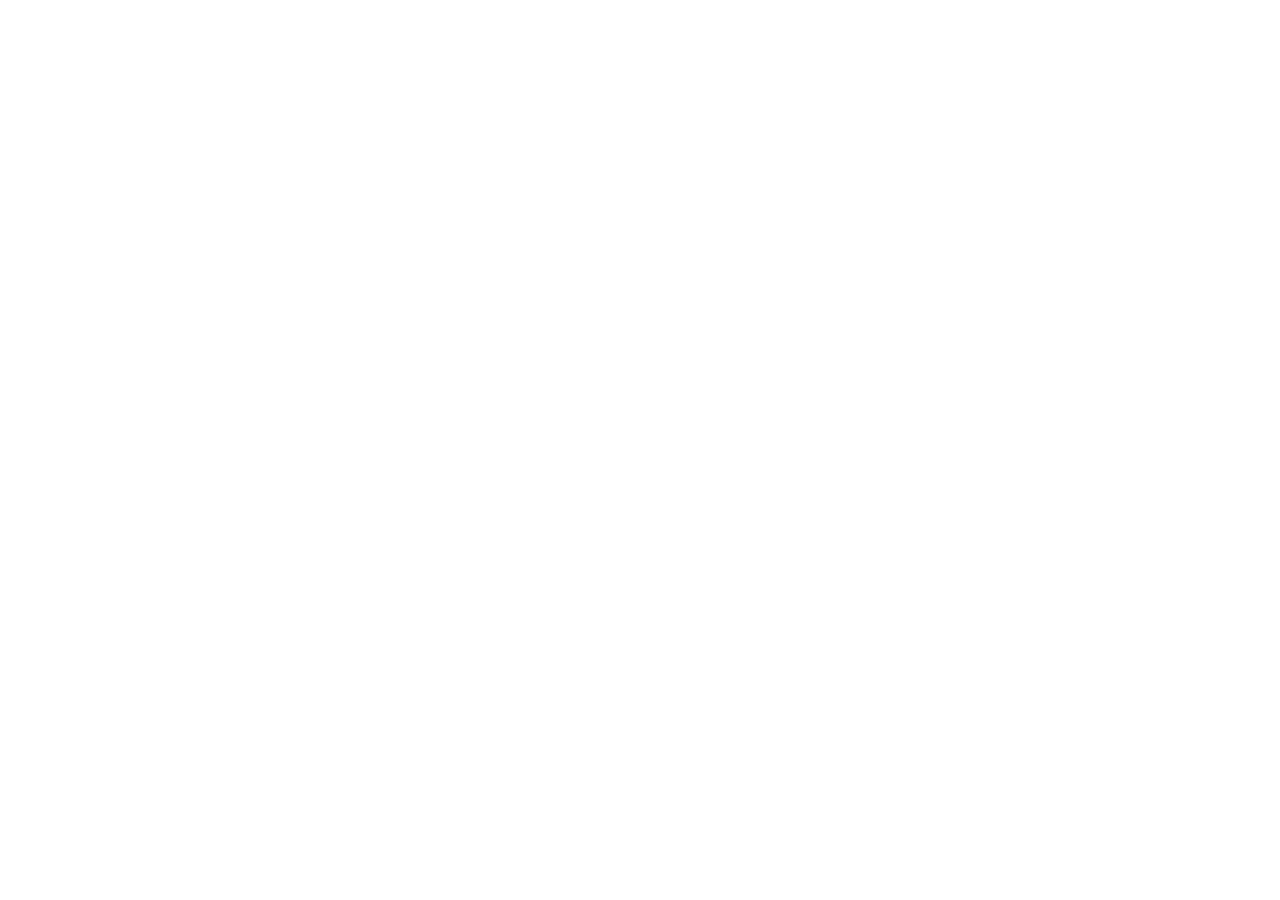
==== about.html @ 484c9b65 "Test" ====
<!DOCTYPE html>
<html lang="en">
<head>
    <meta charset="UTF-8">
    <meta name="viewport" content="width=device-width, initial-scale=1.0">
    <title>About</title>
</head>
<body>
    
</body>
</html>
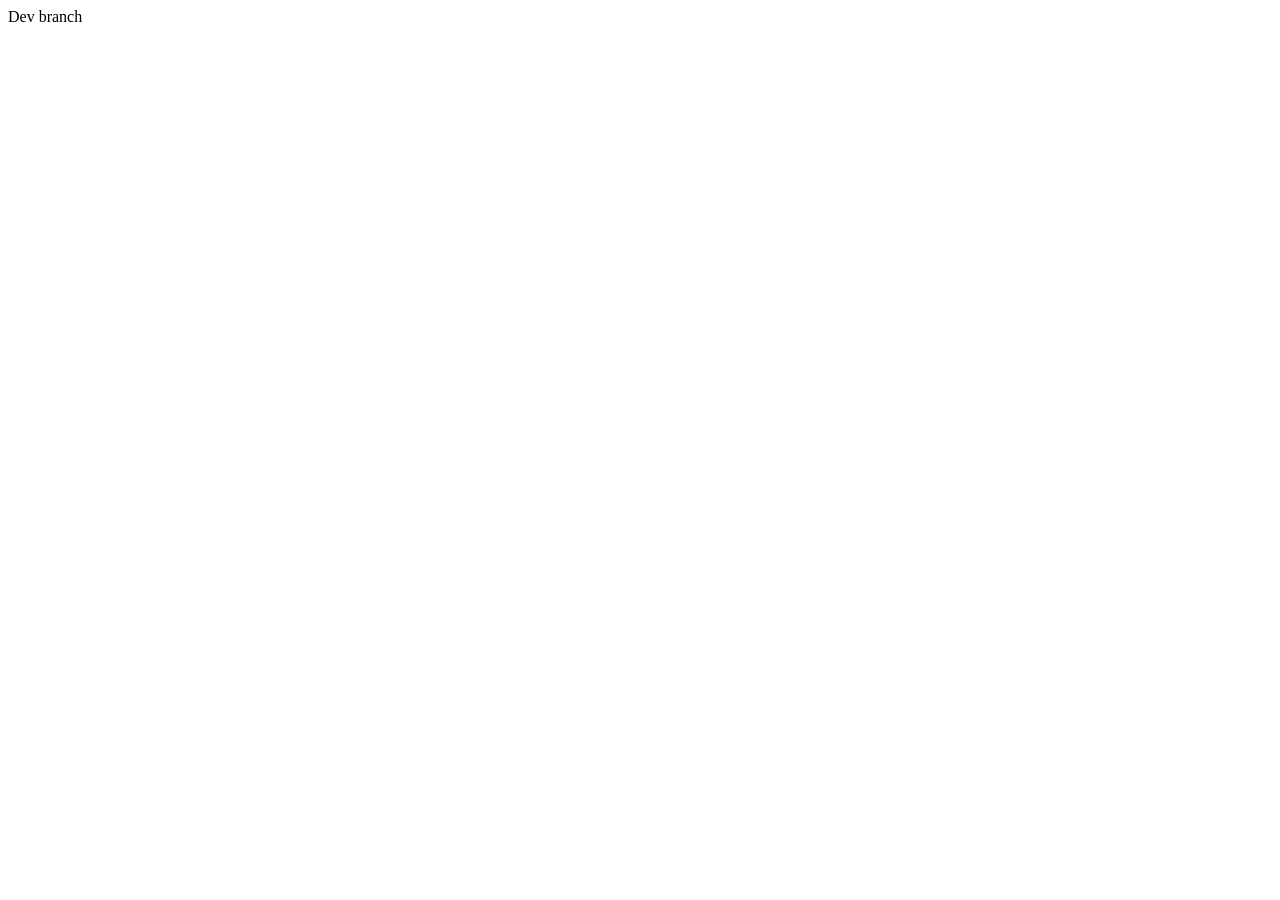
==== commit 7c2f0763: "Get changes from work branch" ====
--- a/about.html
+++ b/about.html
@@ -4,6 +4,7 @@
     <meta charset="UTF-8">
     <meta name="viewport" content="width=device-width, initial-scale=1.0">
     <title>About</title>
+    Dev branch
 </head>
 <body>
     
